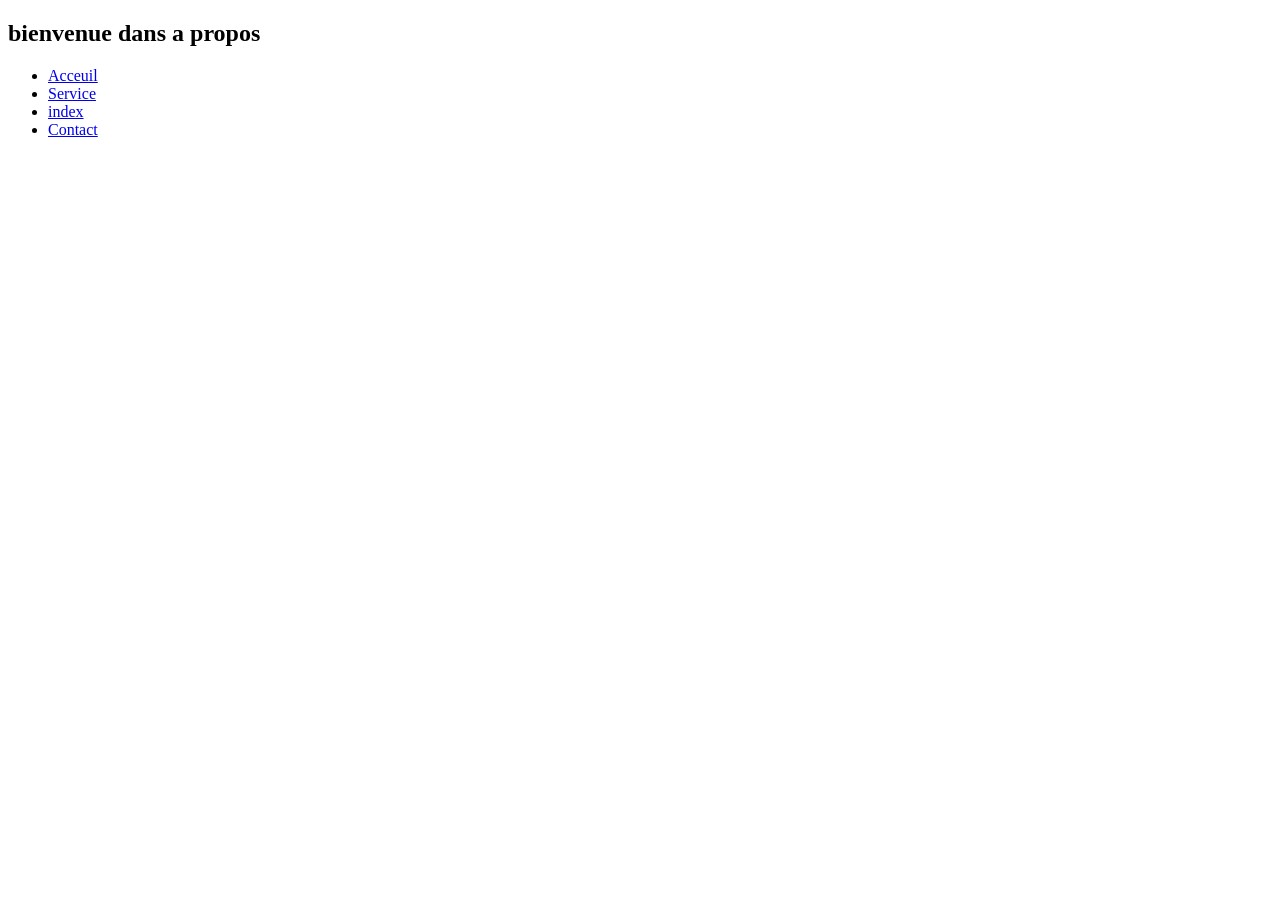
==== A Propos.html @ c7f354ae "Ajout du projet revision html version 0" ====
<!DOCTYPE html>
<html lang="fr">
<head>
    <meta charset="UTF-8">
    <meta name="viewport" content="width=device-width, initial-scale=1.0">
    <title>Document</title>
</head>
<body>
  <h2>bienvenue dans a propos</h2>  
  <ul>
        <li><a href="Acceuil.html">Acceuil</a></li>
        <li><a href="Service.html">Service</a></li>
        <li><a href="index.html">index</a></li>
        <li><a href="Contact.html">Contact</a></li>

    </ul>
</body>
</html>
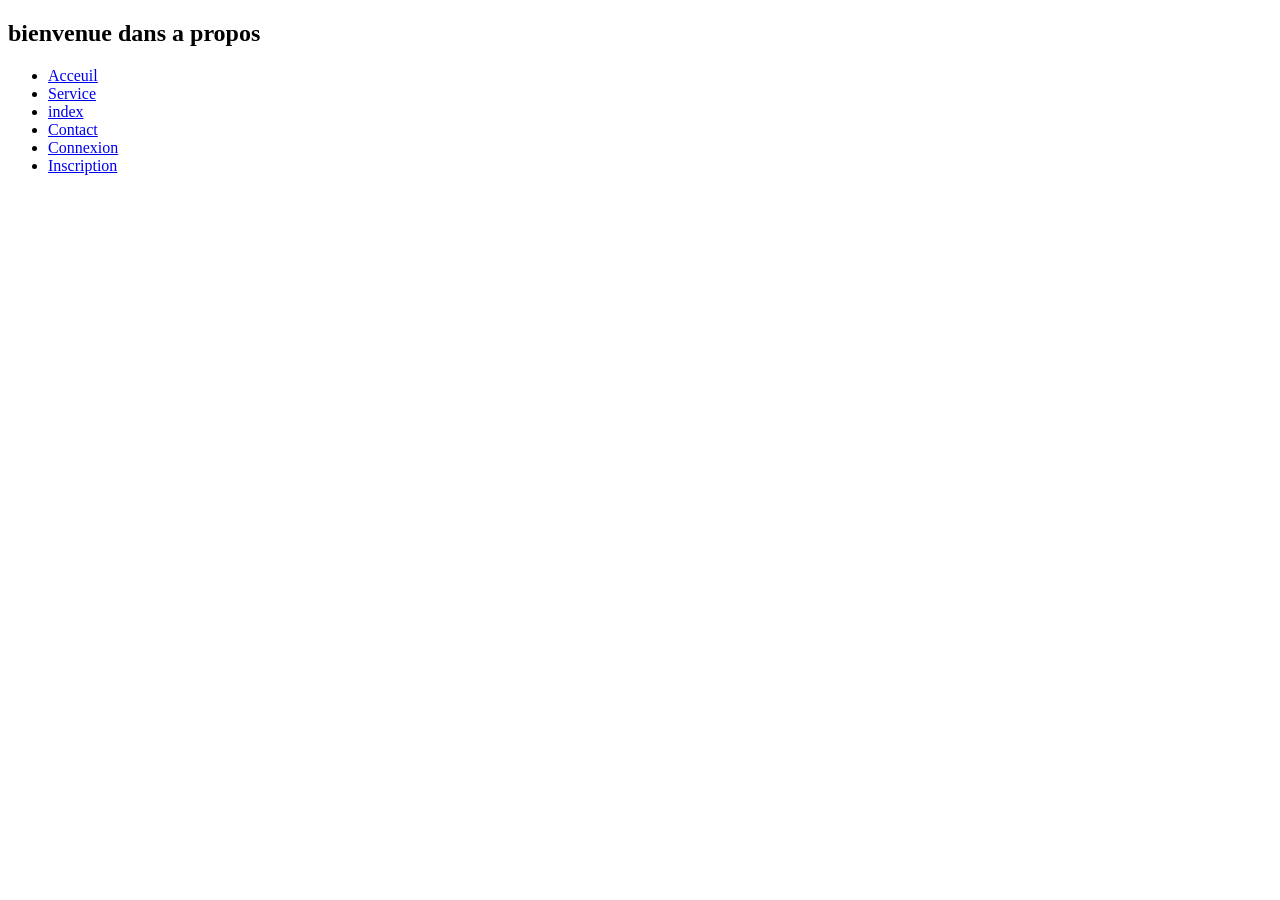
==== commit 7e8339b2: "Add files via upload" ====
--- a/A Propos.html
+++ b/A Propos.html
@@ -7,11 +7,13 @@
 </head>
 <body>
   <h2>bienvenue dans a propos</h2>  
-  <ul>
+    <ul>
         <li><a href="Acceuil.html">Acceuil</a></li>
         <li><a href="Service.html">Service</a></li>
         <li><a href="index.html">index</a></li>
         <li><a href="Contact.html">Contact</a></li>
+        <li><a href="php/connexion.php">Connexion</a></li>
+        <li><a href="php/inscription.php">Inscription</a></li>
 
     </ul>
 </body>
